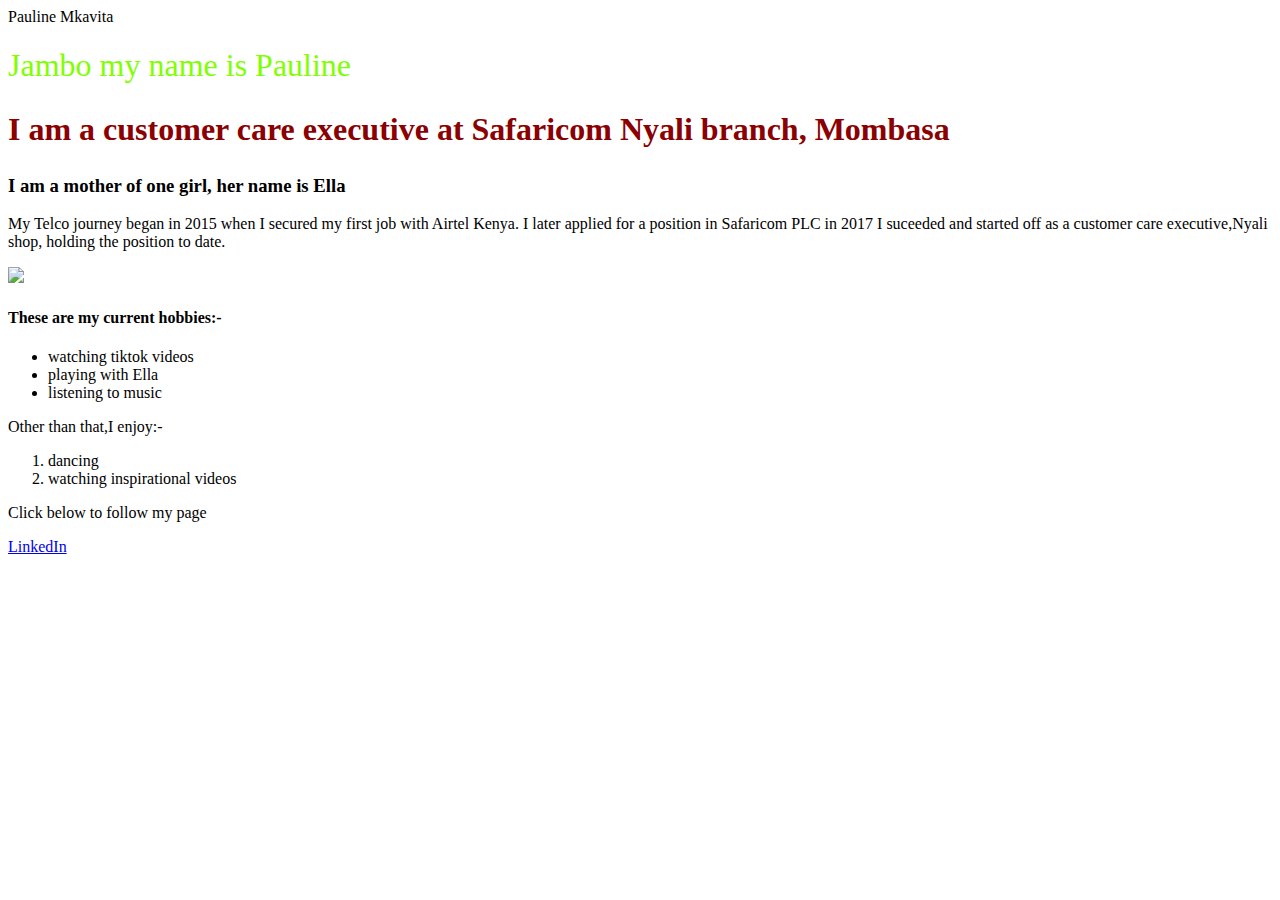
==== finalhtml.html @ 39f701e0 "style trial" ====
<!DOCTYPE html>
<html>
<head>Pauline Mkavita</head>
    <link href="style.css" rel="stylesheet">
</head>
<body>
    <h1>Jambo my name is Pauline</h1>
    <h2>I am a customer care executive at Safaricom Nyali branch, Mombasa</h2>
    <h3>I am a mother of one girl, her name is Ella</h3>
    <p>My Telco journey began in 2015 when I secured my first job with Airtel Kenya.
       I later applied for a position in Safaricom PLC in 2017
       I suceeded and started off as a customer care executive,Nyali shop,
       holding the position to date.
    </p>
    <img src="IMG20210513094625.JPG" width="100"
    </img>

    <h4>These are my current hobbies:-</h4>
<ul>
    <li>watching tiktok videos</li>
    <li>playing with Ella</li>
    <li>listening to music</li>
</ul>
<p>Other than that,I enjoy:-</p>
<ol>
    <li>dancing</li>
    <li>watching inspirational videos</li>
</ol>
<p>Click below to follow my page</p>
    <a href="https://www.linkedin.com/in/pauline-m-mwanda-76720019a/">
LinkedIn
    </body>
    </html>
---- style.css ----
head{
    font-size: 200%;
    font-family: Tahoma;
    font-weight: 200;
    align-content: center;
    color: dodgerblue;
}
h1{
    font-size: 200%;
    color: chartreuse;
    font-family: Georgia;
    font-weight: 200;
}
h2{
    font-size: 200%;
    color: darkred;
}
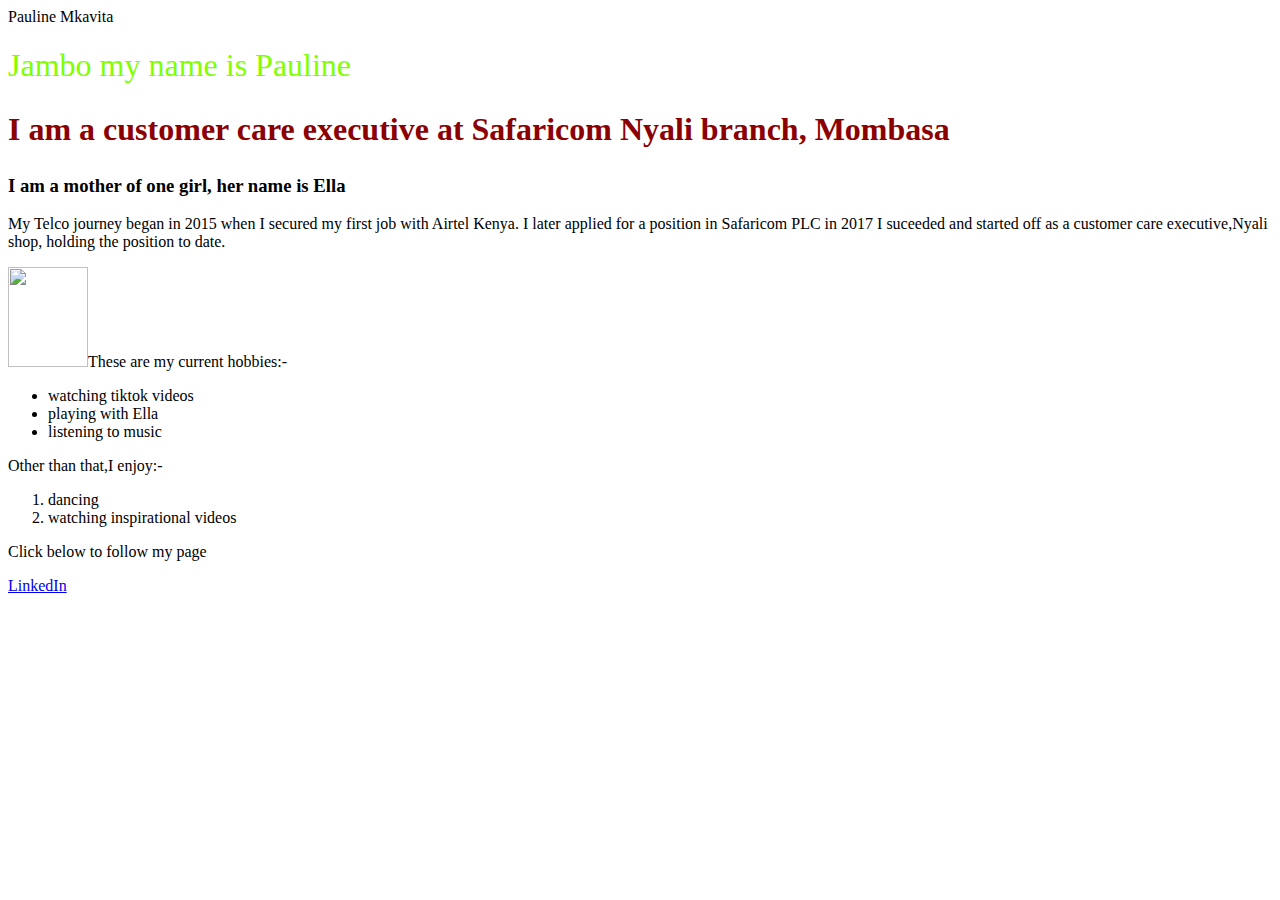
==== commit 27c06f4c: "Image changes" ====
--- a/finalhtml.html
+++ b/finalhtml.html
@@ -12,10 +12,11 @@
        I suceeded and started off as a customer care executive,Nyali shop,
        holding the position to date.
     </p>
-    <img src="IMG20210513094625.JPG" width="100"
-    </img>
+    <!--image-->
+    <img src= "C:\Users\PMMWANDA.SAFARICOM\Pictures\Saved Pictures\IMG20210513094625.jpg" width="80"height="100" 
 
-    <h4>These are my current hobbies:-</h4>
+<h4>These are my current hobbies:-</h4>
+
 <ul>
     <li>watching tiktok videos</li>
     <li>playing with Ella</li>
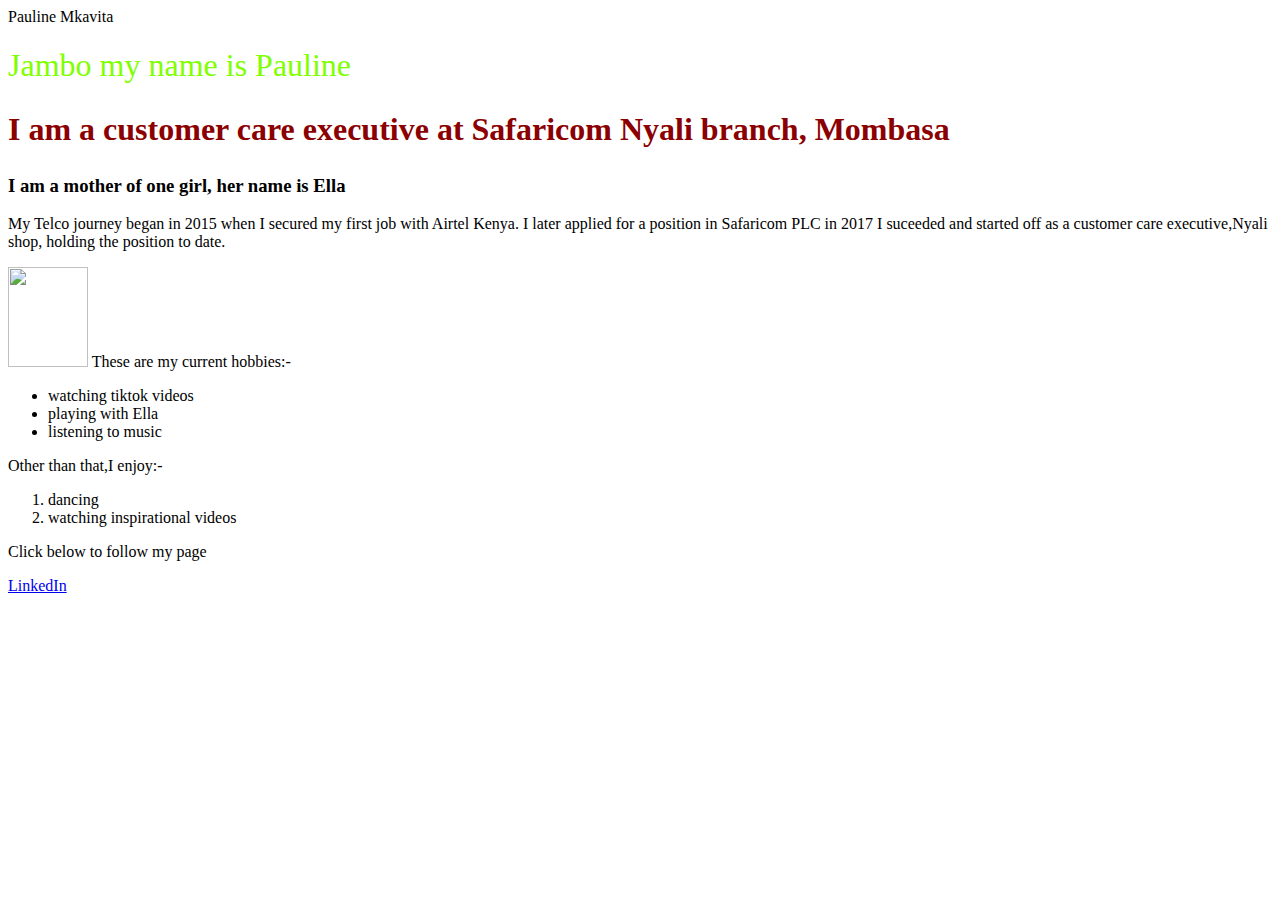
==== commit 77b2f57c: "style amends" ====
--- a/finalhtml.html
+++ b/finalhtml.html
@@ -13,9 +13,11 @@
        holding the position to date.
     </p>
     <!--image-->
-    <img src= "C:\Users\PMMWANDA.SAFARICOM\Pictures\Saved Pictures\IMG20210513094625.jpg" width="80"height="100" 
-
-<h4>These are my current hobbies:-</h4>
+    <img src= "C:\Users\PMMWANDA.SAFARICOM\Pictures\Saved Pictures\IMG20210513094625.jpg" width="80"height="100"
+    
+    
+<h4>
+These are my current hobbies:-</h4>
 
 <ul>
     <li>watching tiktok videos</li>
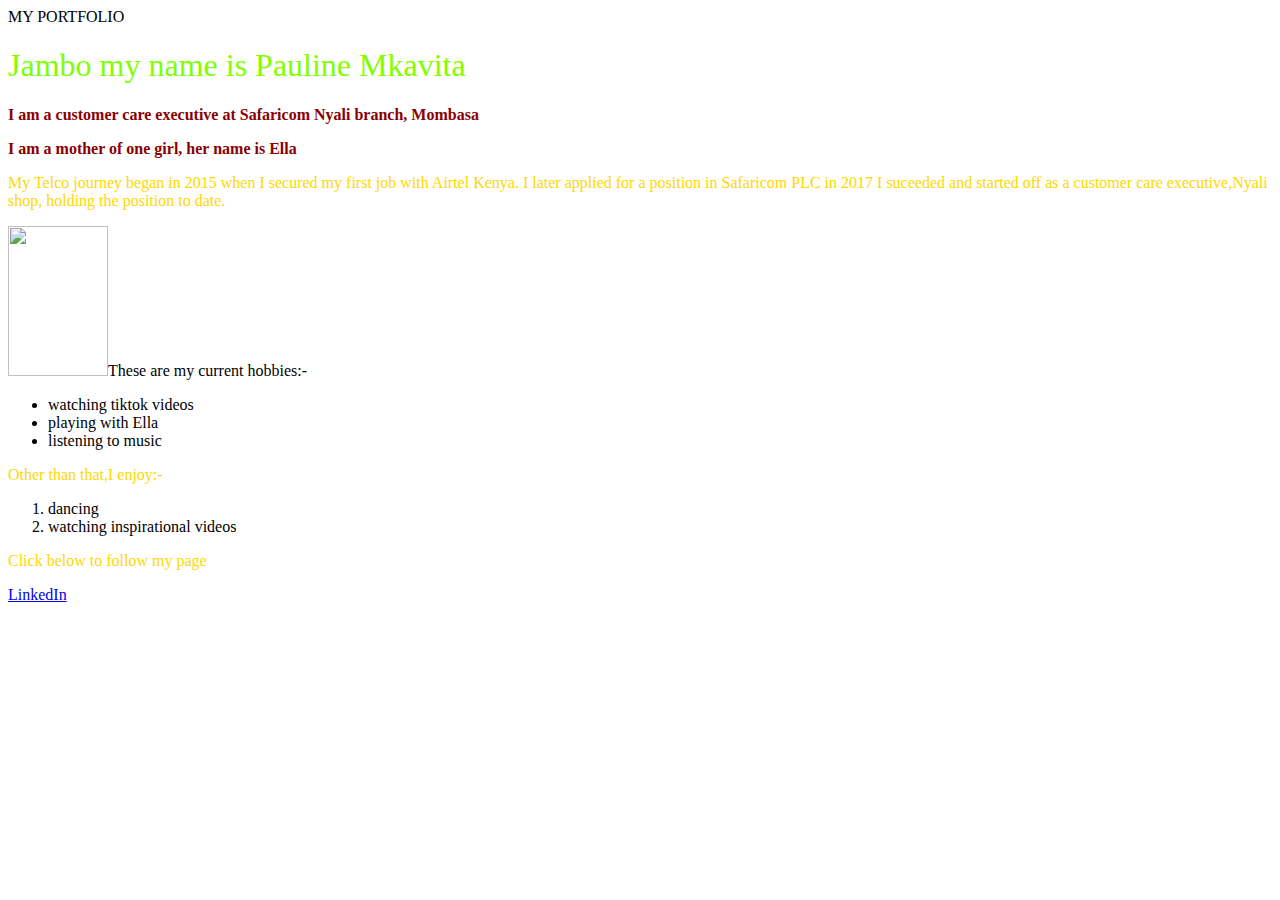
==== commit d343d6a8: "changes on the heading" ====
--- a/finalhtml.html
+++ b/finalhtml.html
@@ -1,10 +1,10 @@
 <!DOCTYPE html>
 <html>
-<head>Pauline Mkavita</head>
+<head>MY PORTFOLIO</head>
     <link href="style.css" rel="stylesheet">
 </head>
 <body>
-    <h1>Jambo my name is Pauline</h1>
+    <h1>Jambo my name is Pauline Mkavita</h1>
     <h2>I am a customer care executive at Safaricom Nyali branch, Mombasa</h2>
     <h3>I am a mother of one girl, her name is Ella</h3>
     <p>My Telco journey began in 2015 when I secured my first job with Airtel Kenya.
@@ -13,11 +13,11 @@
        holding the position to date.
     </p>
     <!--image-->
-    <img src= "C:\Users\PMMWANDA.SAFARICOM\Pictures\Saved Pictures\IMG20210513094625.jpg" width="80"height="100"
+    <img src= "C:\Users\PMMWANDA.SAFARICOM\Pictures\Saved Pictures\IMG20210513094625.jpg" width="100"height="150"
+
+  
+</p>These are my current hobbies:-</p>
     
-    
-<h4>
-These are my current hobbies:-</h4>
 
 <ul>
     <li>watching tiktok videos</li>
--- a/style.css
+++ b/style.css
@@ -1,12 +1,4 @@
 
-
-head{
-    font-size: 200%;
-    font-family: Tahoma;
-    font-weight: 200;
-    align-content: center;
-    color: dodgerblue;
-}
 h1{
     font-size: 200%;
     color: chartreuse;
@@ -14,7 +6,19 @@
     font-weight: 200;
 }
 h2{
-    font-size: 200%;
+    font-size: 100%;
     color: darkred;
+    font-family: Georgia;
 }
+h3{
+    font-size: 100%;
+    color: darkred;
+    font-family: Georgia;
+}   
+ p{
+    font-size: 100%;
+    color: gold;
+    font-family: Calibri;
+    p}
 
+
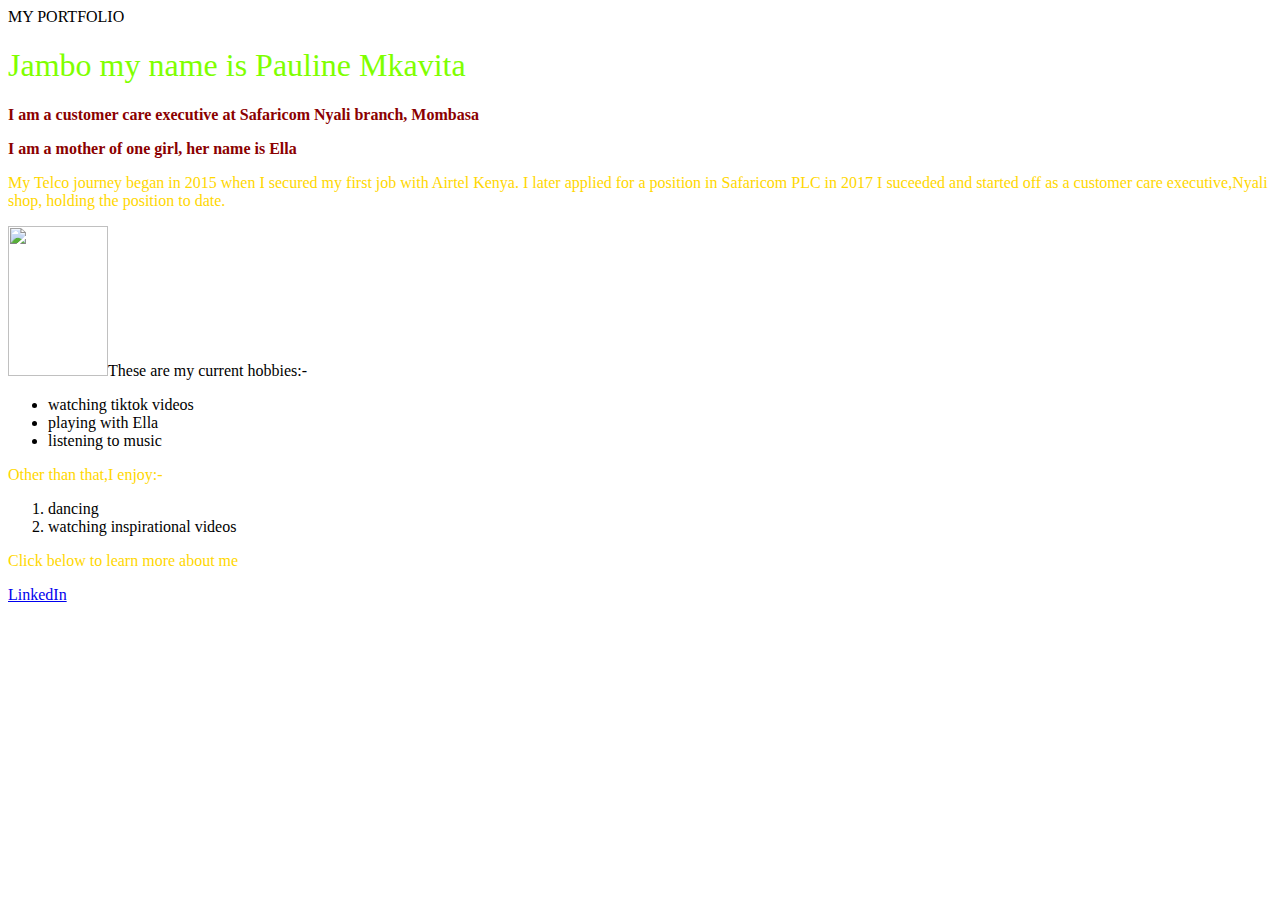
==== commit 32308f7a: "Font family for h3 amended" ====
--- a/finalhtml.html
+++ b/finalhtml.html
@@ -14,9 +14,7 @@
     </p>
     <!--image-->
     <img src= "C:\Users\PMMWANDA.SAFARICOM\Pictures\Saved Pictures\IMG20210513094625.jpg" width="100"height="150"
-
-  
-</p>These are my current hobbies:-</p>
+<p>These are my current hobbies:-</p>
     
 
 <ul>
@@ -29,7 +27,7 @@
     <li>dancing</li>
     <li>watching inspirational videos</li>
 </ol>
-<p>Click below to follow my page</p>
+<p>Click below to learn more about me</p>
     <a href="https://www.linkedin.com/in/pauline-m-mwanda-76720019a/">
 LinkedIn
     </body>
--- a/style.css
+++ b/style.css
@@ -13,7 +13,7 @@
 h3{
     font-size: 100%;
     color: darkred;
-    font-family: Georgia;
+    font-family:Segoe UI;
 }   
  p{
     font-size: 100%;
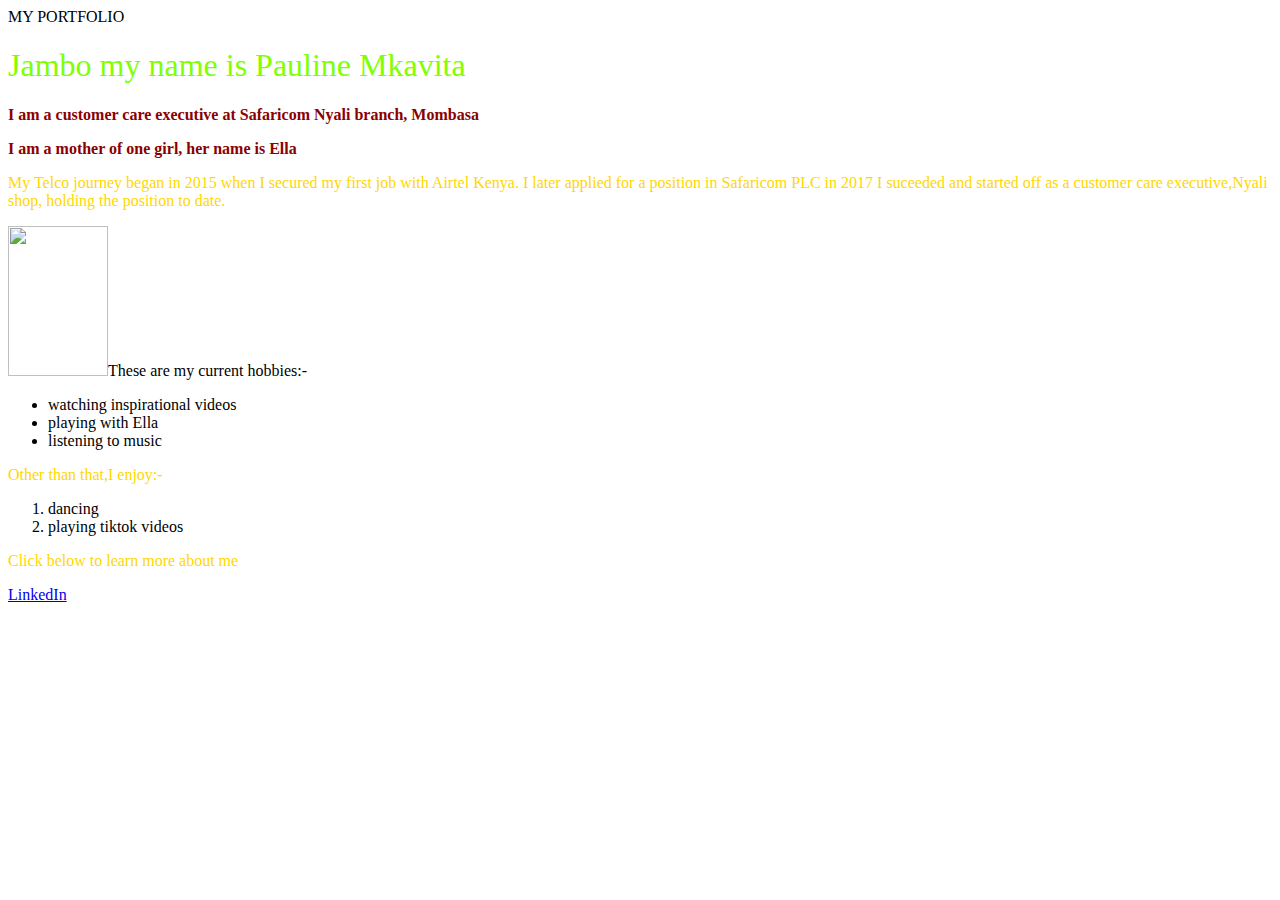
==== commit 621a98d9: "Modified hobbies/interests" ====
--- a/finalhtml.html
+++ b/finalhtml.html
@@ -14,18 +14,17 @@
     </p>
     <!--image-->
     <img src= "C:\Users\PMMWANDA.SAFARICOM\Pictures\Saved Pictures\IMG20210513094625.jpg" width="100"height="150"
-<p>These are my current hobbies:-</p>
-    
+    <p>These are my current hobbies:-</p>  
 
 <ul>
-    <li>watching tiktok videos</li>
+    <li>watching inspirational videos</li>
     <li>playing with Ella</li>
     <li>listening to music</li>
 </ul>
 <p>Other than that,I enjoy:-</p>
 <ol>
     <li>dancing</li>
-    <li>watching inspirational videos</li>
+    <li>playing tiktok videos</li>
 </ol>
 <p>Click below to learn more about me</p>
     <a href="https://www.linkedin.com/in/pauline-m-mwanda-76720019a/">
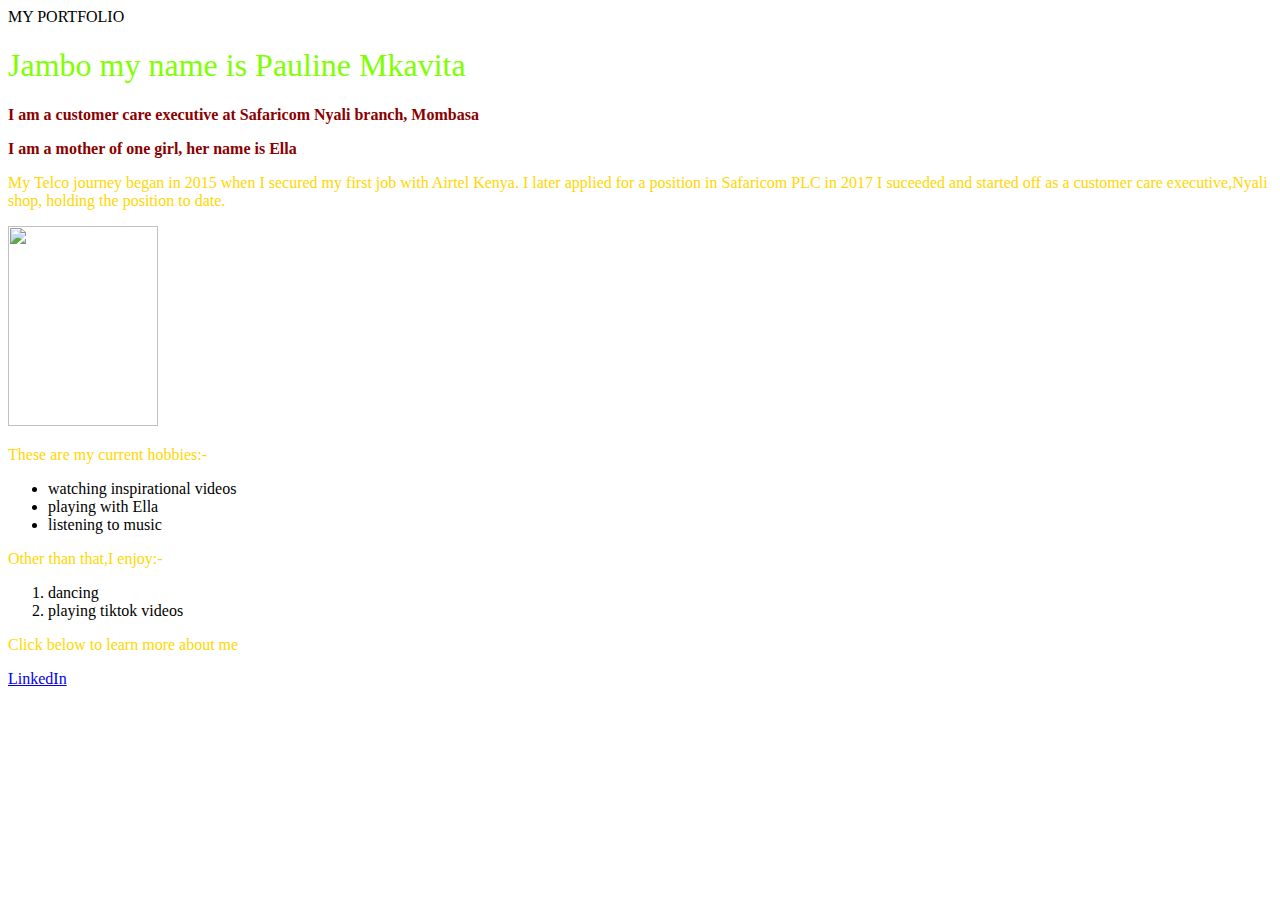
==== commit de874a9e: "modified image" ====
--- a/finalhtml.html
+++ b/finalhtml.html
@@ -13,7 +13,7 @@
        holding the position to date.
     </p>
     <!--image-->
-    <img src= "C:\Users\PMMWANDA.SAFARICOM\Pictures\Saved Pictures\IMG20210513094625.jpg" width="100"height="150"
+    <img src= "C:\Users\PMMWANDA.SAFARICOM\Pictures\Saved Pictures\IMG20210513094625.jpg" width="150"height="200">         
     <p>These are my current hobbies:-</p>  
 
 <ul>
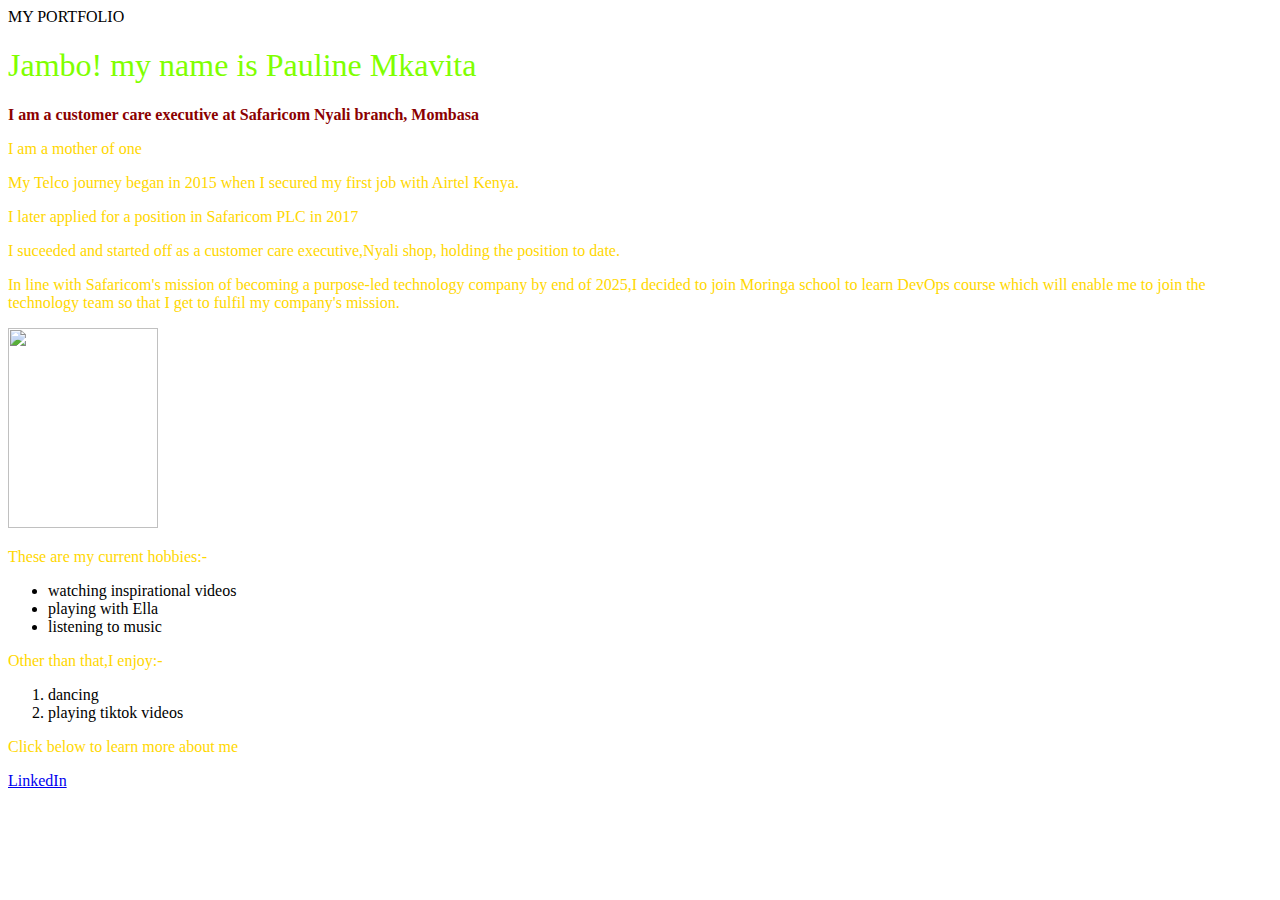
==== commit 48d3e26a: "Modified paragraphs" ====
--- a/finalhtml.html
+++ b/finalhtml.html
@@ -4,13 +4,14 @@
     <link href="style.css" rel="stylesheet">
 </head>
 <body>
-    <h1>Jambo my name is Pauline Mkavita</h1>
+    <h1>Jambo! my name is Pauline Mkavita</h1>
     <h2>I am a customer care executive at Safaricom Nyali branch, Mombasa</h2>
-    <h3>I am a mother of one girl, her name is Ella</h3>
-    <p>My Telco journey began in 2015 when I secured my first job with Airtel Kenya.
-       I later applied for a position in Safaricom PLC in 2017
-       I suceeded and started off as a customer care executive,Nyali shop,
-       holding the position to date.
+    <p>I am a mother of one</p>
+    <p>My Telco journey began in 2015 when I secured my first job with Airtel Kenya.</p>
+    <p> I later applied for a position in Safaricom PLC in 2017</p>
+    <p>I suceeded and started off as a customer care executive,Nyali shop,
+       holding the position to date.</p>
+    <p>In line with Safaricom's mission of becoming a purpose-led technology company by end of 2025,I decided to join Moringa school to learn DevOps course which will enable me to join the technology team so that I get to fulfil my company's mission.
     </p>
     <!--image-->
     <img src= "C:\Users\PMMWANDA.SAFARICOM\Pictures\Saved Pictures\IMG20210513094625.jpg" width="150"height="200">         
